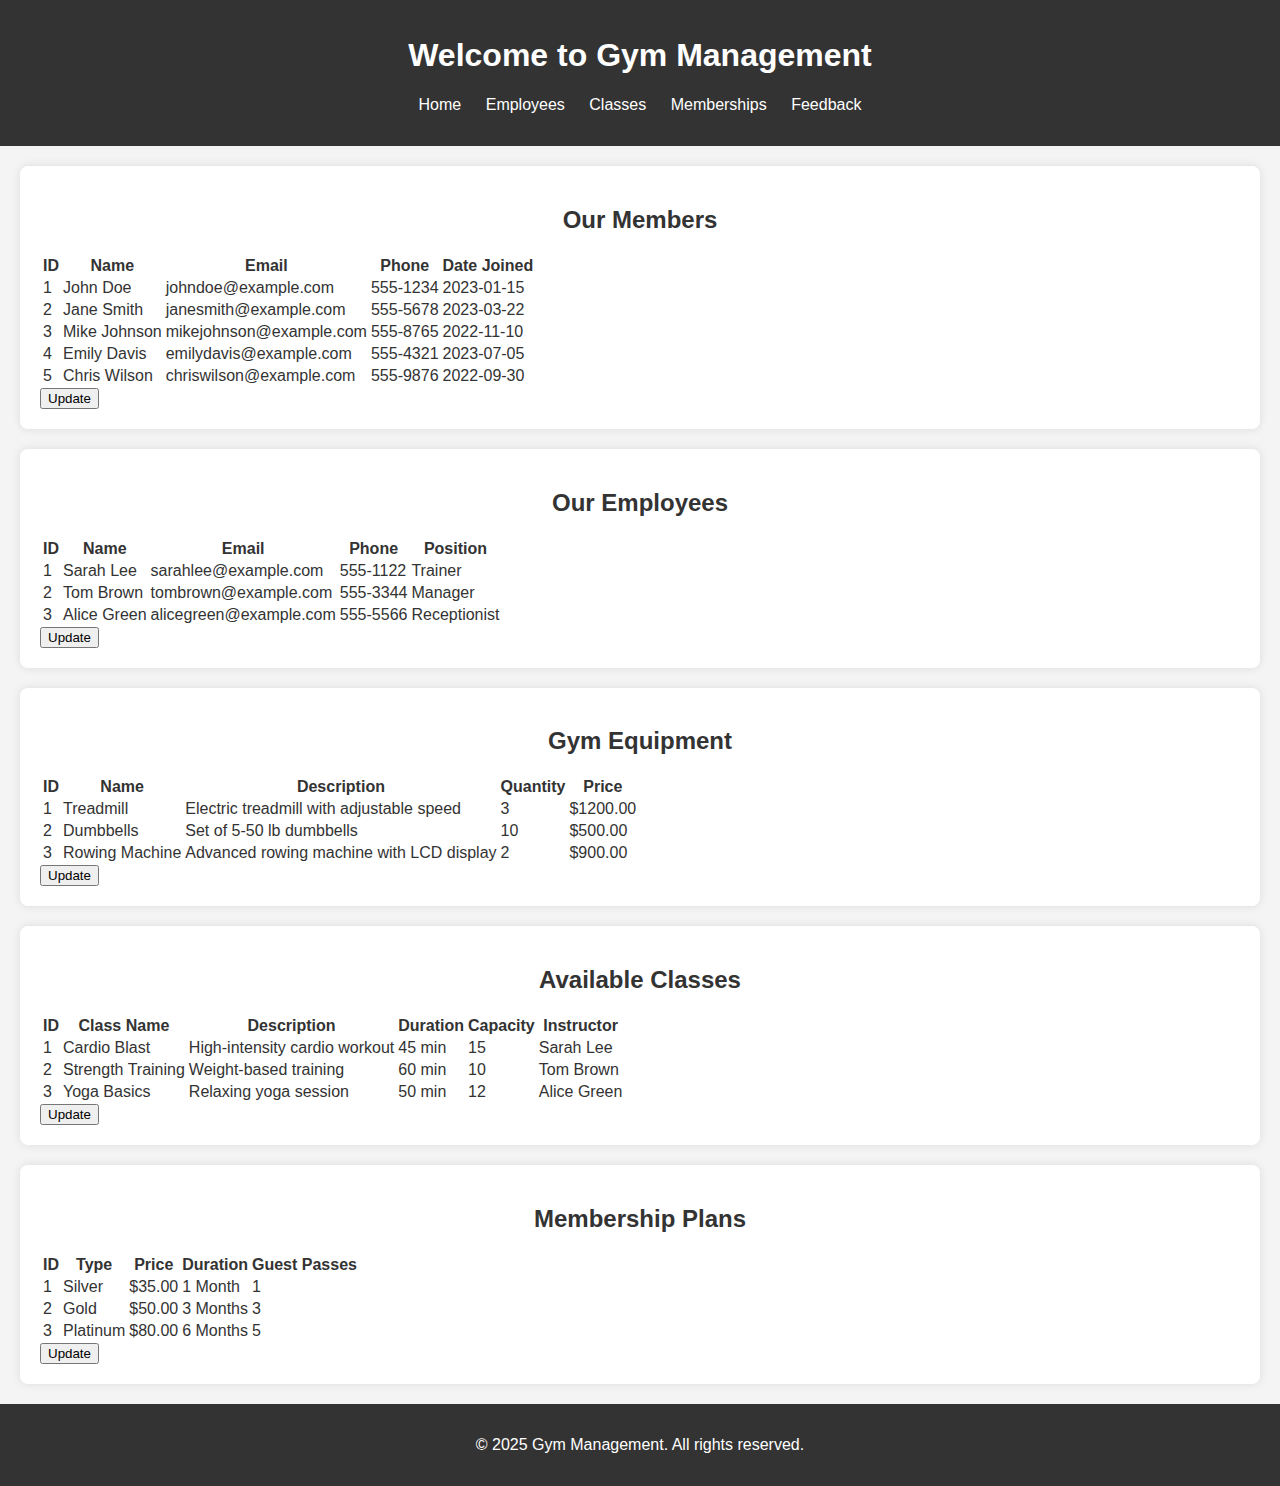
==== index.html @ dbd38d22 "Uploaded: All files for Gym Manager using SSH keygen" ====
<!DOCTYPE html>
<html lang="en">
<head>
    <meta charset="UTF-8">
    <meta name="viewport" content="width=device-width, initial-scale=1.0">
    <title>Gym Management</title>
    <link rel="stylesheet" href="styles.css">
</head>
<body>
    <header>
        <h1>Welcome to Gym Management</h1>
        <nav>
            <ul>
                <li><a href="index.html">Home</a></li>
                <li><a href="employee.html">Employees</a></li>
                <li><a href="class.html">Classes</a></li>
                <li><a href="membership.html">Memberships</a></li>
                <li><a href="feedback.html">Feedback</a></li>
            </ul>
        </nav>
    </header>
    
    <section id="members">
        <h2>Our Members</h2>
        <table>
            <tr><th>ID</th><th>Name</th><th>Email</th><th>Phone</th><th>Date Joined</th></tr>
            <tr><td>1</td><td>John Doe</td><td>johndoe@example.com</td><td>555-1234</td><td>2023-01-15</td></tr>
            <tr><td>2</td><td>Jane Smith</td><td>janesmith@example.com</td><td>555-5678</td><td>2023-03-22</td></tr>
            <tr><td>3</td><td>Mike Johnson</td><td>mikejohnson@example.com</td><td>555-8765</td><td>2022-11-10</td></tr>
            <tr><td>4</td><td>Emily Davis</td><td>emilydavis@example.com</td><td>555-4321</td><td>2023-07-05</td></tr>
            <tr><td>5</td><td>Chris Wilson</td><td>chriswilson@example.com</td><td>555-9876</td><td>2022-09-30</td></tr>
        </table>
        <button onclick="updateData('members')">Update</button>
    </section>
    
    <section id="employees">
        <h2>Our Employees</h2>
        <table>
            <tr><th>ID</th><th>Name</th><th>Email</th><th>Phone</th><th>Position</th></tr>
            <tr><td>1</td><td>Sarah Lee</td><td>sarahlee@example.com</td><td>555-1122</td><td>Trainer</td></tr>
            <tr><td>2</td><td>Tom Brown</td><td>tombrown@example.com</td><td>555-3344</td><td>Manager</td></tr>
            <tr><td>3</td><td>Alice Green</td><td>alicegreen@example.com</td><td>555-5566</td><td>Receptionist</td></tr>
        </table>
        <button onclick="updateData('employees')">Update</button>
    </section>
    
    <section id="equipment">
        <h2>Gym Equipment</h2>
        <table>
            <tr><th>ID</th><th>Name</th><th>Description</th><th>Quantity</th><th>Price</th></tr>
            <tr><td>1</td><td>Treadmill</td><td>Electric treadmill with adjustable speed</td><td>3</td><td>$1200.00</td></tr>
            <tr><td>2</td><td>Dumbbells</td><td>Set of 5-50 lb dumbbells</td><td>10</td><td>$500.00</td></tr>
            <tr><td>3</td><td>Rowing Machine</td><td>Advanced rowing machine with LCD display</td><td>2</td><td>$900.00</td></tr>
        </table>
        <button onclick="updateData('equipment')">Update</button>
    </section>
    
    <section id="classes">
        <h2>Available Classes</h2>
        <table>
            <tr><th>ID</th><th>Class Name</th><th>Description</th><th>Duration</th><th>Capacity</th><th>Instructor</th></tr>
            <tr><td>1</td><td>Cardio Blast</td><td>High-intensity cardio workout</td><td>45 min</td><td>15</td><td>Sarah Lee</td></tr>
            <tr><td>2</td><td>Strength Training</td><td>Weight-based training</td><td>60 min</td><td>10</td><td>Tom Brown</td></tr>
            <tr><td>3</td><td>Yoga Basics</td><td>Relaxing yoga session</td><td>50 min</td><td>12</td><td>Alice Green</td></tr>
        </table>
        <button onclick="updateData('classes')">Update</button>
    </section>
    
    <section id="memberships">
        <h2>Membership Plans</h2>
        <table>
            <tr><th>ID</th><th>Type</th><th>Price</th><th>Duration</th><th>Guest Passes</th></tr>
            <tr><td>1</td><td>Silver</td><td>$35.00</td><td>1 Month</td><td>1</td></tr>
            <tr><td>2</td><td>Gold</td><td>$50.00</td><td>3 Months</td><td>3</td></tr>
            <tr><td>3</td><td>Platinum</td><td>$80.00</td><td>6 Months</td><td>5</td></tr>
        </table>
        <button onclick="updateData('memberships')">Update</button>
    </section>
    
    <footer>
        <p>&copy; 2025 Gym Management. All rights reserved.</p>
    </footer>

    <script>
        function updateData(sectionId) {
            alert('Update functionality for ' + sectionId + ' will be implemented here.');
        }
    </script>
</body>
</html>
---- styles.css ----
body {
    font-family: Arial, sans-serif;
    margin: 0;
    padding: 0;
    background-color: #f4f4f4;
    color: #333;
}
header {
    background: #333;
    color: white;
    padding: 1rem;
    text-align: center;
}
nav ul {
    list-style: none;
    padding: 0;
}
nav ul li {
    display: inline;
    margin: 0 10px;
}
nav ul li a {
    color: white;
    text-decoration: none;
}
section {
    padding: 20px;
    background: white;
    margin: 20px;
    border-radius: 8px;
    box-shadow: 0 0 10px rgba(0, 0, 0, 0.1);
}
footer {
    text-align: center;
    padding: 1rem;
    background: #333;
    color: white;
}

form {
    text-align: center;

}

h2{
    text-align: center;
}

p {
    text-align: center;
}

ul {list-style-type: none;}
body {font-family: Verdana, sans-serif;}

.month {
  padding: 70px 25px;
  width: 100%;
  background: #1abc9c;
  text-align: center;
}

.month ul {
  margin: 0;
  padding: 0;
}

.month ul li {
  color: white;
  font-size: 20px;
  text-transform: uppercase;
  letter-spacing: 3px;
}

.month .prev {
  float: left;
  padding-top: 10px;
}

.month .next {
  float: right;
  padding-top: 10px;
}

.weekdays {
  margin: 0;
  padding: 10px 0;
  background-color:#ddd;
}

.weekdays li {
  display: inline-block;
  width: 13.6%;
  color: #666;
  text-align: center;
}

.days {
  padding: 10px 0;
  background: #eee;
  margin: 0;
}

.days li {
  list-style-type: none;
  display: inline-block;
  width: 13.6%;
  text-align: center;
  margin-bottom: 5px;
  font-size:12px;
  color: #777;
}

.days li .active {
  padding: 5px;
  background: #1abc9c;
  color: white !important
}

.hidden {
  display: none;
}
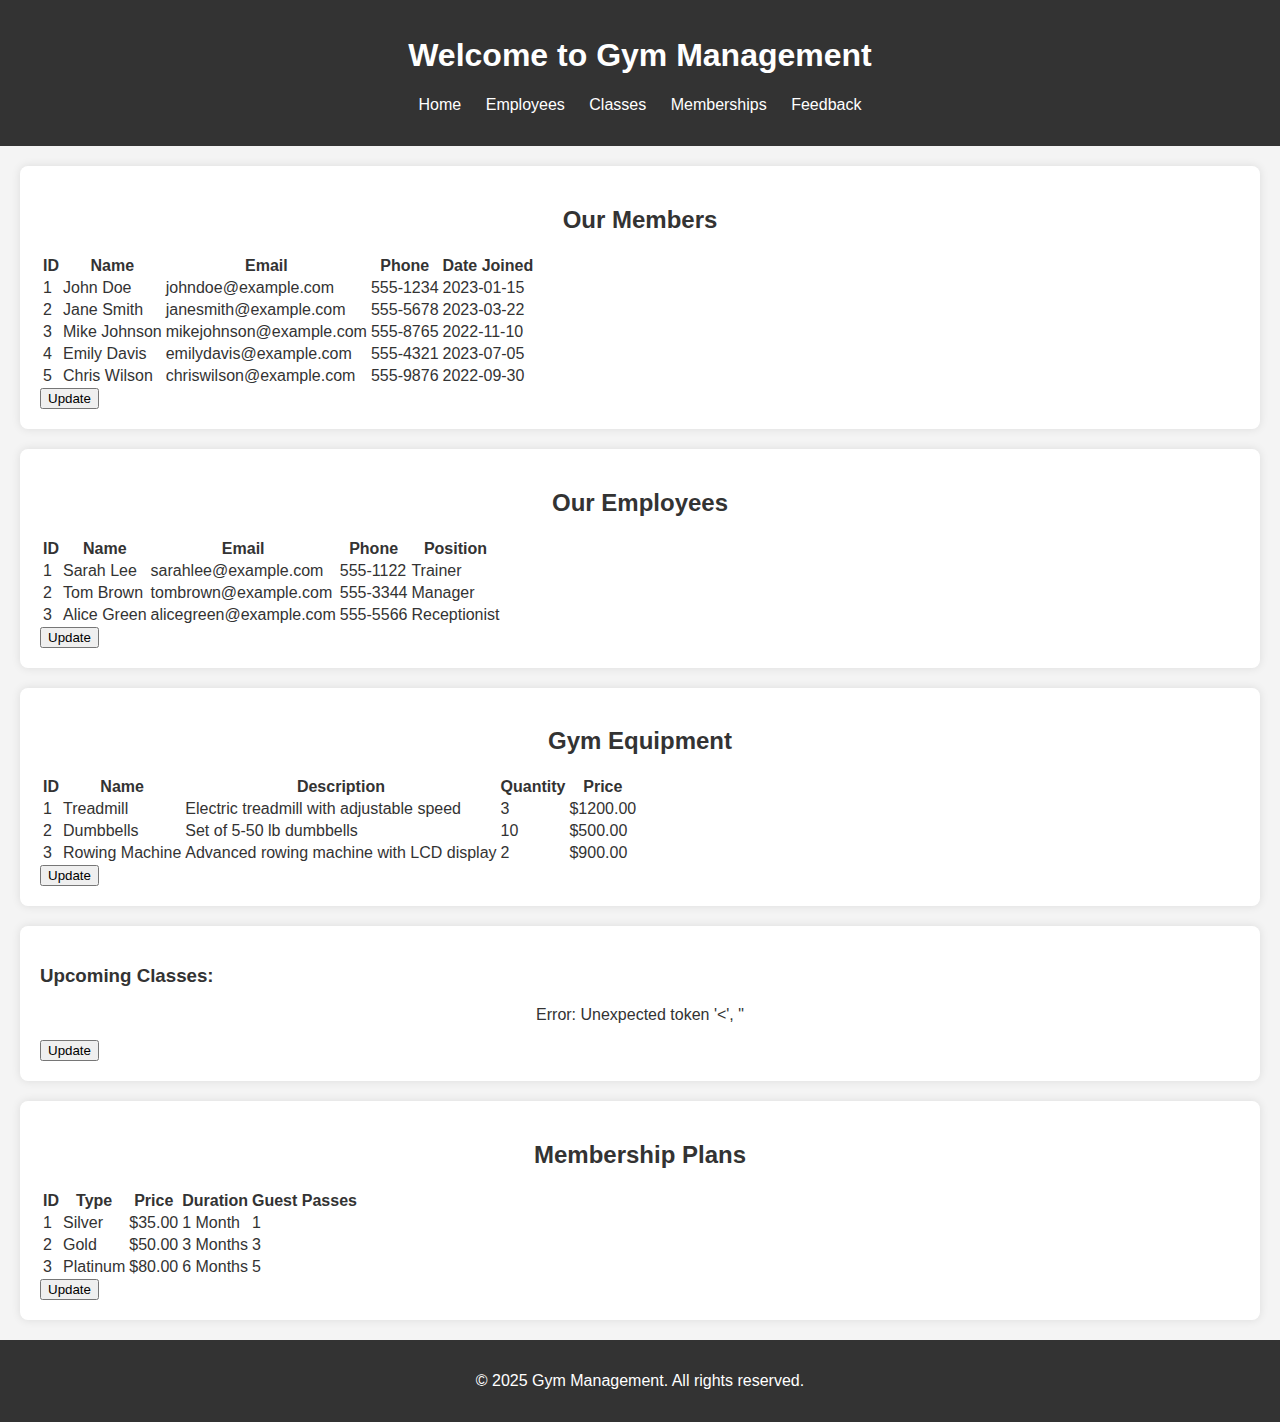
==== commit 31a3d7a2: "Added: removeClass.php + DML functionality for class" ====
--- a/index.html
+++ b/index.html
@@ -5,6 +5,7 @@
     <meta name="viewport" content="width=device-width, initial-scale=1.0">
     <title>Gym Management</title>
     <link rel="stylesheet" href="styles.css">
+    <script src="classes.js" defer></script>
 </head>
 <body>
     <header>
@@ -55,14 +56,10 @@
         <button onclick="updateData('equipment')">Update</button>
     </section>
     
-    <section id="classes">
-        <h2>Available Classes</h2>
-        <table>
-            <tr><th>ID</th><th>Class Name</th><th>Description</th><th>Duration</th><th>Capacity</th><th>Instructor</th></tr>
-            <tr><td>1</td><td>Cardio Blast</td><td>High-intensity cardio workout</td><td>45 min</td><td>15</td><td>Sarah Lee</td></tr>
-            <tr><td>2</td><td>Strength Training</td><td>Weight-based training</td><td>60 min</td><td>10</td><td>Tom Brown</td></tr>
-            <tr><td>3</td><td>Yoga Basics</td><td>Relaxing yoga session</td><td>50 min</td><td>12</td><td>Alice Green</td></tr>
-        </table>
+    <section id="class_list">
+        <h3>Upcoming Classes:</h3>
+        <div id="classes"></div>
+
         <button onclick="updateData('classes')">Update</button>
     </section>
     
@@ -82,9 +79,7 @@
     </footer>
 
     <script>
-        function updateData(sectionId) {
-            alert('Update functionality for ' + sectionId + ' will be implemented here.');
-        }
+        
     </script>
 </body>
 </html>
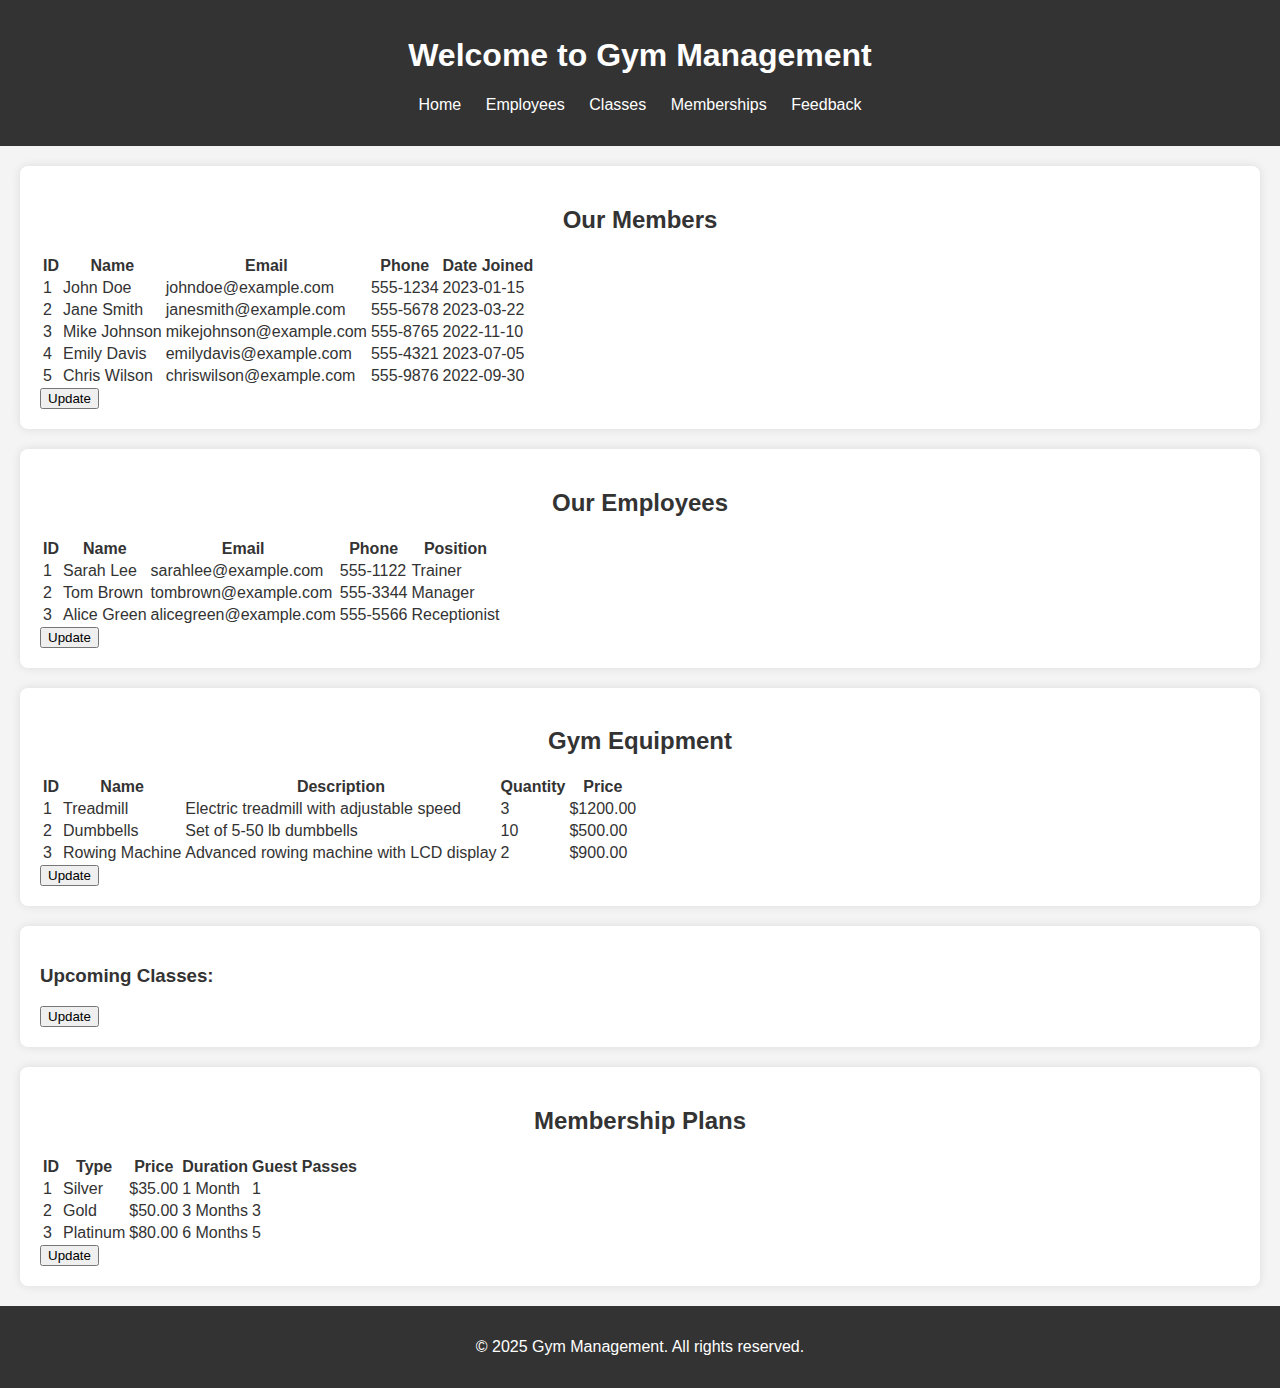
==== commit b8740694: "Added: Interactive table deletion edit/delete buttons" ====
--- a/index.html
+++ b/index.html
@@ -5,7 +5,7 @@
     <meta name="viewport" content="width=device-width, initial-scale=1.0">
     <title>Gym Management</title>
     <link rel="stylesheet" href="styles.css">
-    <script src="classes.js" defer></script>
+    <script src="/~gablerc/jsScripts/classes.js" defer></script>
 </head>
 <body>
     <header>
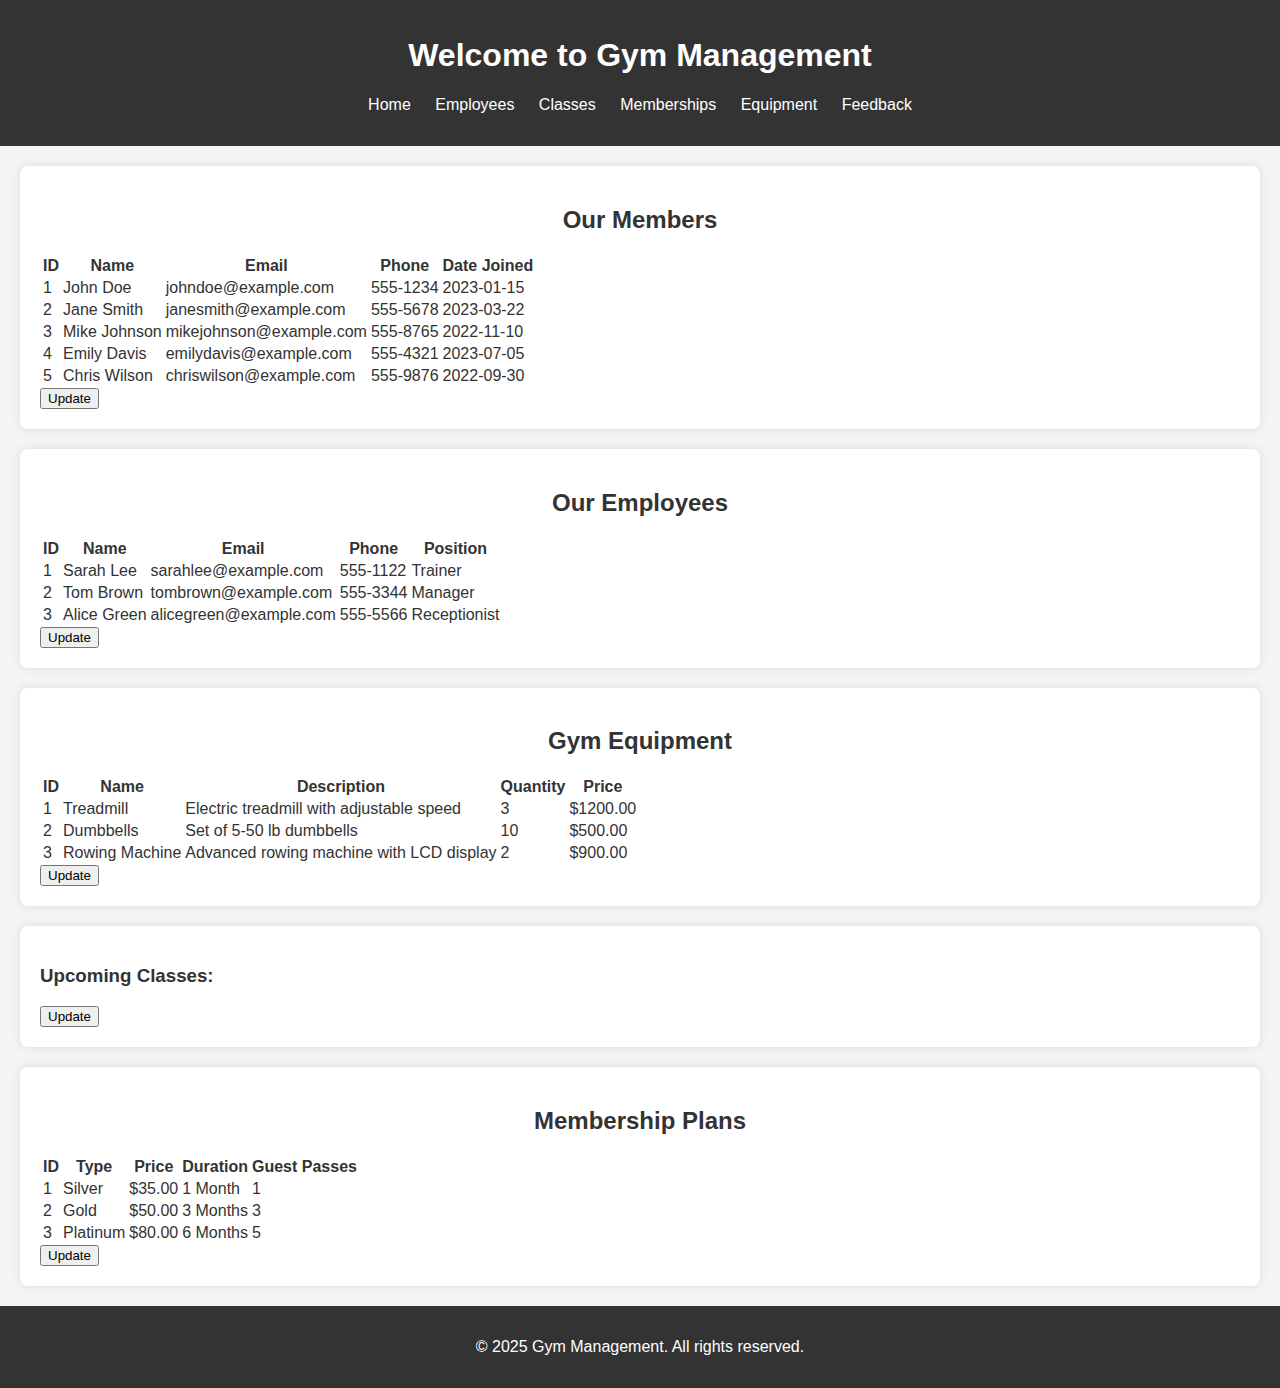
==== commit a2a85217: "Added: CRUD for equipment" ====
--- a/index.html
+++ b/index.html
@@ -16,6 +16,7 @@
                 <li><a href="employee.html">Employees</a></li>
                 <li><a href="class.html">Classes</a></li>
                 <li><a href="membership.html">Memberships</a></li>
+                <li><a href="equipment.html">Equipment</a></li>
                 <li><a href="feedback.html">Feedback</a></li>
             </ul>
         </nav>
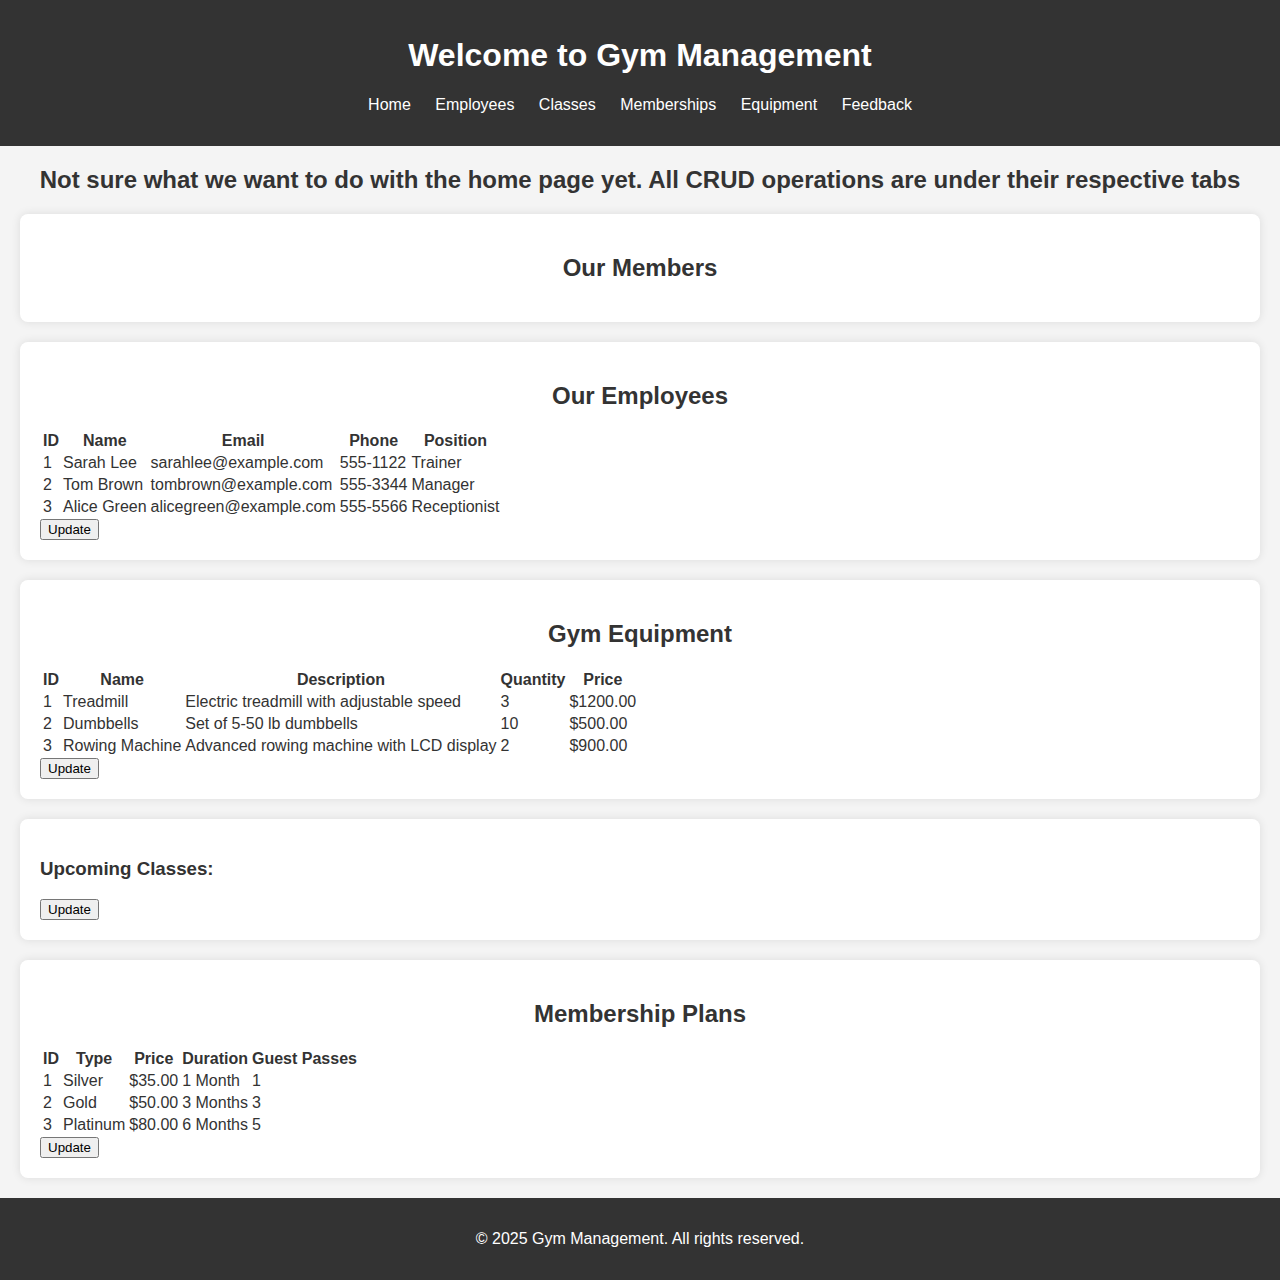
==== commit 1ef7e691: "Final changes before pull for Step 5" ====
--- a/index.html
+++ b/index.html
@@ -5,7 +5,7 @@
     <meta name="viewport" content="width=device-width, initial-scale=1.0">
     <title>Gym Management</title>
     <link rel="stylesheet" href="styles.css">
-    <script src="/~gablerc/jsScripts/classes.js" defer></script>
+    <script src="/~gablerc/jsScripts/member.js" defer></script>
 </head>
 <body>
     <header>
@@ -21,18 +21,12 @@
             </ul>
         </nav>
     </header>
+
+    <h2>Not sure what we want to do with the home page yet. All CRUD operations are under their respective tabs</h2>
     
-    <section id="members">
+    <section>
         <h2>Our Members</h2>
-        <table>
-            <tr><th>ID</th><th>Name</th><th>Email</th><th>Phone</th><th>Date Joined</th></tr>
-            <tr><td>1</td><td>John Doe</td><td>johndoe@example.com</td><td>555-1234</td><td>2023-01-15</td></tr>
-            <tr><td>2</td><td>Jane Smith</td><td>janesmith@example.com</td><td>555-5678</td><td>2023-03-22</td></tr>
-            <tr><td>3</td><td>Mike Johnson</td><td>mikejohnson@example.com</td><td>555-8765</td><td>2022-11-10</td></tr>
-            <tr><td>4</td><td>Emily Davis</td><td>emilydavis@example.com</td><td>555-4321</td><td>2023-07-05</td></tr>
-            <tr><td>5</td><td>Chris Wilson</td><td>chriswilson@example.com</td><td>555-9876</td><td>2022-09-30</td></tr>
-        </table>
-        <button onclick="updateData('members')">Update</button>
+        <div id="member"></div>
     </section>
     
     <section id="employees">
@@ -78,9 +72,5 @@
     <footer>
         <p>&copy; 2025 Gym Management. All rights reserved.</p>
     </footer>
-
-    <script>
-        
-    </script>
 </body>
 </html>
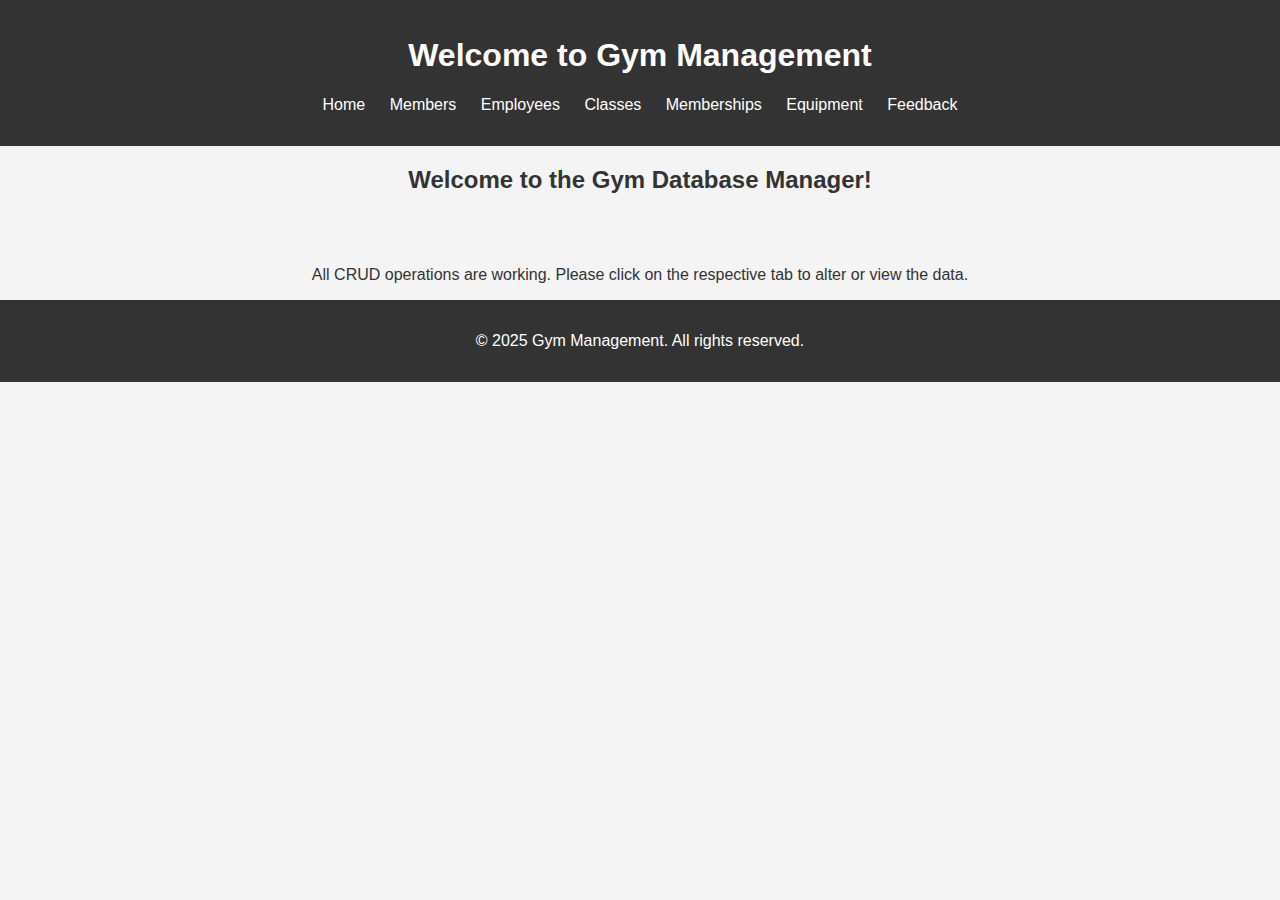
==== commit f1aad678: "Updated: Stylings and paths + README" ====
--- a/index.html
+++ b/index.html
@@ -13,6 +13,7 @@
         <nav>
             <ul>
                 <li><a href="index.html">Home</a></li>
+                <li><a href="members.html">Members</a></li>
                 <li><a href="employee.html">Employees</a></li>
                 <li><a href="class.html">Classes</a></li>
                 <li><a href="membership.html">Memberships</a></li>
@@ -21,53 +22,10 @@
             </ul>
         </nav>
     </header>
-
-    <h2>Not sure what we want to do with the home page yet. All CRUD operations are under their respective tabs</h2>
-    
-    <section>
-        <h2>Our Members</h2>
-        <div id="member"></div>
-    </section>
-    
-    <section id="employees">
-        <h2>Our Employees</h2>
-        <table>
-            <tr><th>ID</th><th>Name</th><th>Email</th><th>Phone</th><th>Position</th></tr>
-            <tr><td>1</td><td>Sarah Lee</td><td>sarahlee@example.com</td><td>555-1122</td><td>Trainer</td></tr>
-            <tr><td>2</td><td>Tom Brown</td><td>tombrown@example.com</td><td>555-3344</td><td>Manager</td></tr>
-            <tr><td>3</td><td>Alice Green</td><td>alicegreen@example.com</td><td>555-5566</td><td>Receptionist</td></tr>
-        </table>
-        <button onclick="updateData('employees')">Update</button>
-    </section>
-    
-    <section id="equipment">
-        <h2>Gym Equipment</h2>
-        <table>
-            <tr><th>ID</th><th>Name</th><th>Description</th><th>Quantity</th><th>Price</th></tr>
-            <tr><td>1</td><td>Treadmill</td><td>Electric treadmill with adjustable speed</td><td>3</td><td>$1200.00</td></tr>
-            <tr><td>2</td><td>Dumbbells</td><td>Set of 5-50 lb dumbbells</td><td>10</td><td>$500.00</td></tr>
-            <tr><td>3</td><td>Rowing Machine</td><td>Advanced rowing machine with LCD display</td><td>2</td><td>$900.00</td></tr>
-        </table>
-        <button onclick="updateData('equipment')">Update</button>
-    </section>
-    
-    <section id="class_list">
-        <h3>Upcoming Classes:</h3>
-        <div id="classes"></div>
-
-        <button onclick="updateData('classes')">Update</button>
-    </section>
-    
-    <section id="memberships">
-        <h2>Membership Plans</h2>
-        <table>
-            <tr><th>ID</th><th>Type</th><th>Price</th><th>Duration</th><th>Guest Passes</th></tr>
-            <tr><td>1</td><td>Silver</td><td>$35.00</td><td>1 Month</td><td>1</td></tr>
-            <tr><td>2</td><td>Gold</td><td>$50.00</td><td>3 Months</td><td>3</td></tr>
-            <tr><td>3</td><td>Platinum</td><td>$80.00</td><td>6 Months</td><td>5</td></tr>
-        </table>
-        <button onclick="updateData('memberships')">Update</button>
-    </section>
+    <div>
+        <h2>Welcome to the Gym Database Manager!</h2><br><br>
+        <p>All CRUD operations are working. Please click on the respective tab to alter or view the data.</p>
+    </div>
     
     <footer>
         <p>&copy; 2025 Gym Management. All rights reserved.</p>
--- a/styles.css
+++ b/styles.css
@@ -56,7 +56,7 @@
 .month {
   padding: 70px 25px;
   width: 100%;
-  background: #1abc9c;
+  background: #333;
   text-align: center;
 }
 
@@ -113,10 +113,61 @@
 
 .days li .active {
   padding: 5px;
-  background: #1abc9c;
+  background: #333;
   color: white !important
 }
 
 .hidden {
   display: none;
 }
+
+/* Styling for Add Class Form */
+form {
+  background-color: #f4f4f4;
+  max-width: 500px;
+  margin: 20px auto;
+  padding: 20px;
+  border-radius: 8px;
+  box-shadow: 0px 4px 8px rgba(0, 0, 0, 0.2);
+}
+
+form div {
+  margin-bottom: 15px;
+}
+
+label {
+  font-weight: bold;
+  display: block;
+  margin-bottom: 5px;
+}
+
+input[type="text"], 
+input[type="number"], 
+input[type="date"], 
+textarea {
+  width: 100%;
+  padding: 10px;
+  border: 1px solid #ccc;
+  border-radius: 5px;
+  font-size: 16px;
+}
+
+textarea {
+  resize: vertical;
+  height: 80px;
+}
+
+input[type="submit"] {
+  background-color: #333;
+  color: white;
+  font-size: 18px;
+  padding: 10px;
+  border: none;
+  border-radius: 5px;
+  cursor: pointer;
+  width: 100%;
+}
+
+input[type="submit"]:hover {
+  background-color: #333;
+}
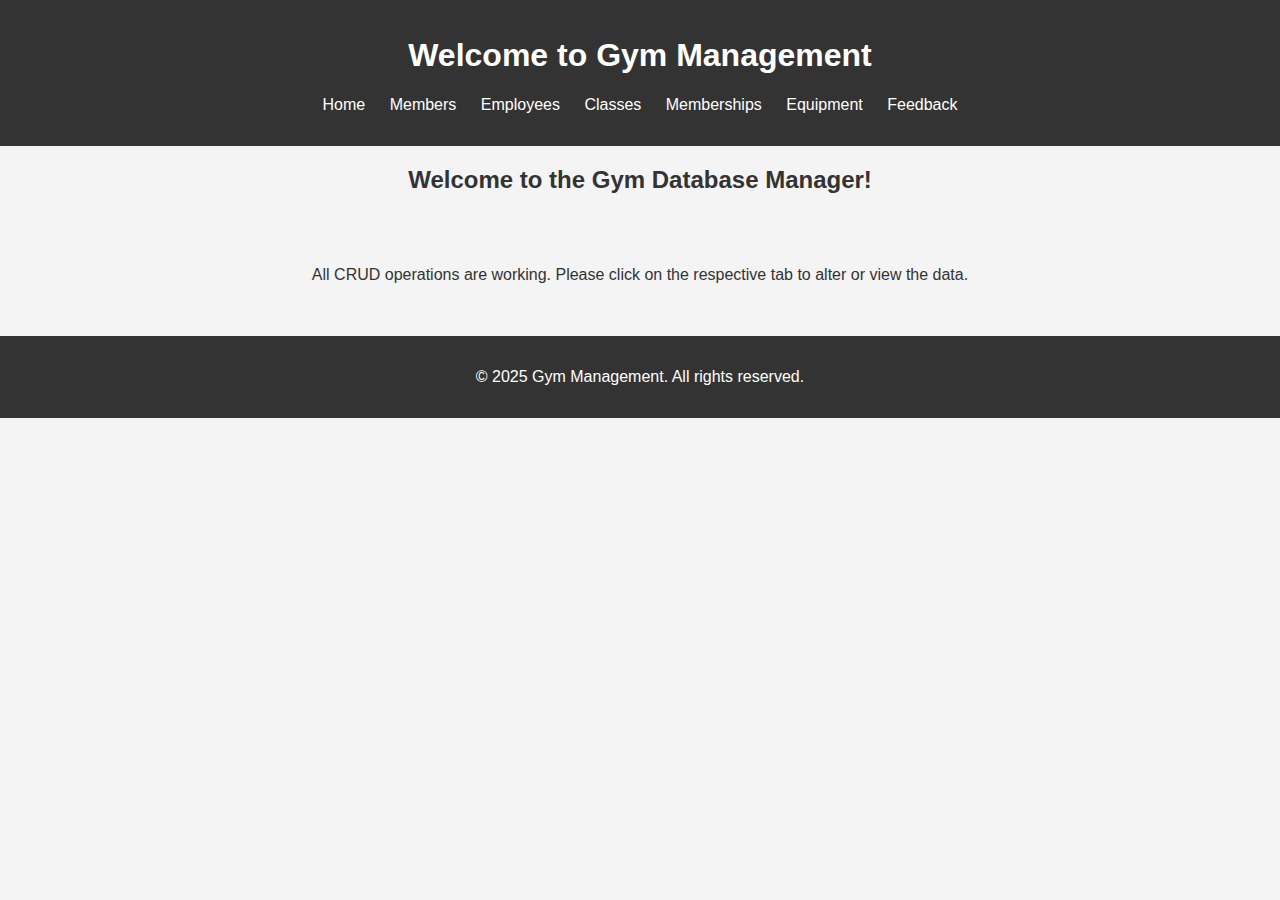
==== commit d8255cda: "Updated: Comments and DML" ====
--- a/index.html
+++ b/index.html
@@ -24,7 +24,7 @@
     </header>
     <div>
         <h2>Welcome to the Gym Database Manager!</h2><br><br>
-        <p>All CRUD operations are working. Please click on the respective tab to alter or view the data.</p>
+        <p>All CRUD operations are working. Please click on the respective tab to alter or view the data.</p><br><br>
     </div>
     
     <footer>
